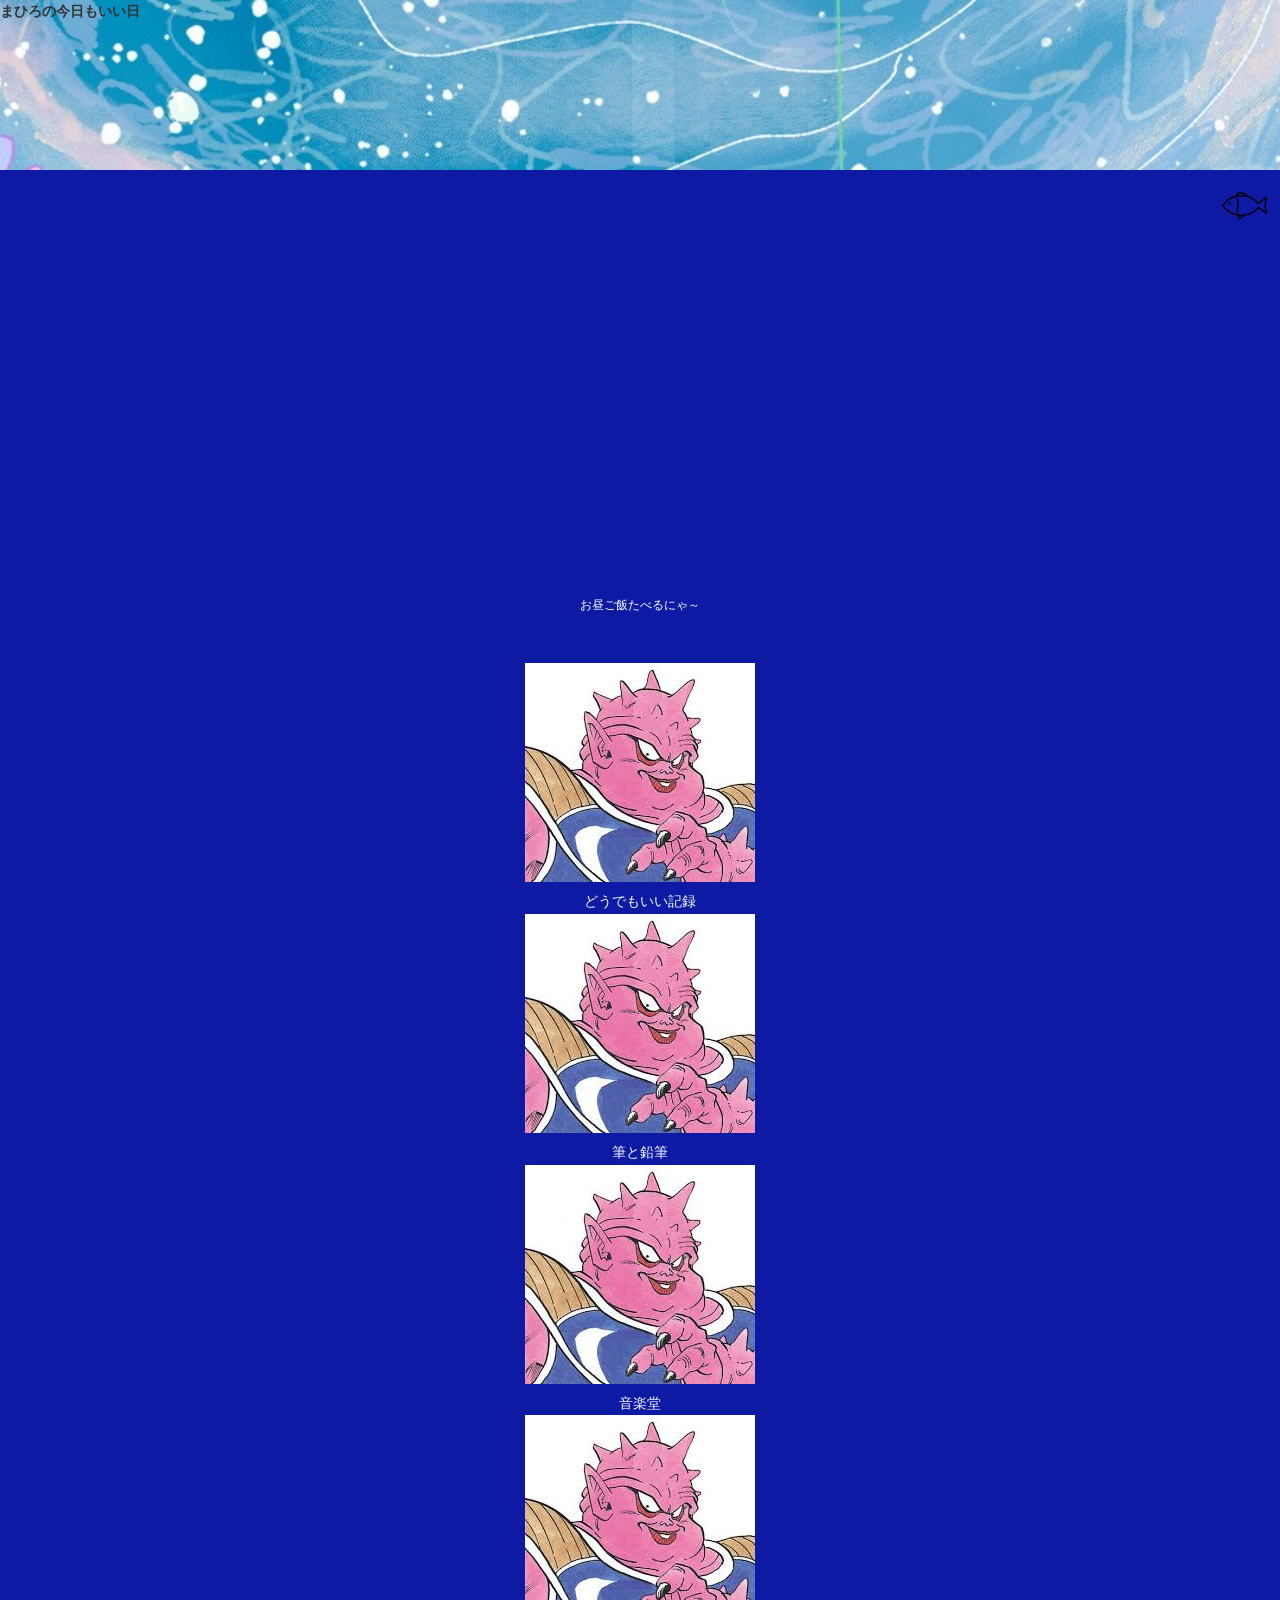
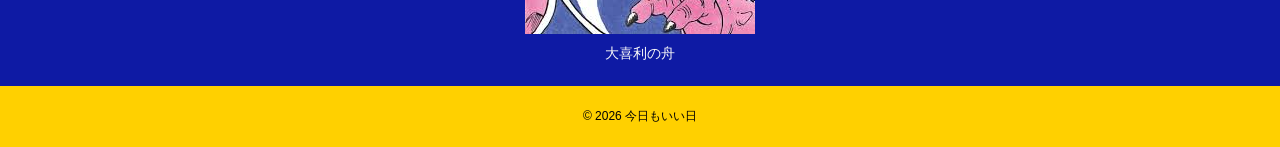
==== index.html @ 8e3242b9 "source repo import" ====
<!DOCTYPE html>
<html lang="ja">
<head>
    <meta charset="UTF-8">
    <title>今日もいい日</title>
     <link rel="stylesheet" href="style.css">       
</head>
<header class="main-header">
  <h4>まひろの今日もいい日</h4>
</header>
</style>
</head>
<!-- アコーディオンの全体を囲むコンテナ -->
<div class="accordion-container">
  
  <details class="accordion-details">
    <!-- ボタン部分（魚のアイコン） -->
    <summary class="accordion-trigger">
      <img src="fish.png" alt="魚のメニュー" class="fish-icon">
    </summary>
    
    <!-- 展開するメニュー部分 -->
    <div class="accordion-content">
      <div class="accordion-inner">
        <ul>
          <li><a href="ddmii.html">どうでもいい記録</a></li>
          <li><a href="#">筆と鉛筆</a></li>
          <li><a href="#">音楽堂</a></li>
          <li><a href="#">巣</a></li>
        </ul>
      </div>
    </div>
  </details>

</div>
</div>
<script>
document.addEventListener('DOMContentLoaded', () => {
  // 1. 魚のボタンと、メニューの中身をプログラムに見つけさせる
  const trigger = document.querySelector('.accordion-trigger');
  const content = document.querySelector('.accordion-content');

  // もしどちらかが見つからない場合はエラーを防ぐ
  if (!trigger || !content) return;

  // 最初はメニューを完全に非表示（安全策）にしておく
  content.style.display = 'none';

  // 2. 魚のボタンがクリックされたときの動き
  trigger.addEventListener('click', () => {
    // 魚の見た目を変えるためのクラスを切り替える
    trigger.classList.toggle('is-open');

    // 3. 今メニューが閉じているなら開き、開いているなら閉じる（強制切り替え）
    if (content.style.display === 'none') {
      content.style.display = 'block';    // 強制表示
      content.style.height = 'auto';      // 高さを自動で広げる
    } else {
      content.style.display = 'none';     // 強制非表示
      content.style.height = '0';
    }
  });
});
</script>

<main>
  <section class="slider-section">
   <!--スライダー-->
<div class="slideshow-container">
  <div class="slide">
    <img src="https://picsum.photos/1000/450/?random=1" alt="Slide 1">
  </div>
  <div class="slide">
    <img src="https://picsum.photos/1000/450/?random=2" alt="Slide 2">
  </div>
  <div class="slide">
    <img src="https://picsum.photos/1000/450/?random=3" alt="Slide 3">
  </div>
  </div>
  <!-- すぐ下に文字を入れる（わかりやすいようにクラス名をつけます） -->
<p class="slider-caption">お昼ご飯たべるにゃ～</p>
<br>
<br>
<figure style="text-align: center;">
  <img src="ddria.jpg" alt="ドドリア様">
  <figcaption style="margin-top: 8px; color: #f9f9f9;">どうでもいい記録</figcaption>
</figure>
<figure style="text-align: center;">
  <img src="ddria.jpg" alt="ドドリア様">
  <figcaption style="margin-top: 8px; color: #f9f9f9;">筆と鉛筆</figcaption>
</figure>
<figure style="text-align: center;">
  <img src="ddria.jpg" alt="ドドリア様">
  <figcaption style="margin-top: 8px; color: #f9f9f9;">音楽堂</figcaption>
</figure>
<figure style="text-align: center;">
  <img src="ddria.jpg" alt="ドドリア様">
  <figcaption style="margin-top: 8px; color: #f9f9f9;">大喜利の舟</figcaption>
</figure>
  </section>
  </main>
<body>
  <footer style="background-color: #ffd000; color: #030303; text-align: center; padding: 20px 0; font-size: 12px;">
  <p style="margin: 0;">&copy; 2026 今日もいい日</p>
</footer>

</aside>
</body>
</html>
---- style.css ----
@charset "UTF-8";
/* リセットCSS　すべての要素の余白とボックスサイズを初期化 */
* {
  margin: 0;
  padding: 0;
  box-sizing: border-box;
}

/* リストの黒丸を消す */
ul, ol {
  list-style: none;
}

/* 画像がはみ出さないようにする */
img {
  max-width: 100%;
  height: auto;
  vertical-align: bottom;
}

/* リンクの下線を消す（必要に応じて） */
a {
  text-decoration: none;
  color: inherit;
}
/* サイト全体のフォントを一括で設定 */
body {
  font-family: "Helvetica Neue", Arial, "Hiragino Kaku Gothic ProN", "Hiragino Sans", "Meiryo", sans-serif;
 
  /* 【追加】全体の文字サイズを少し小さく（デフォルトは16pxなので、14pxに設定） */
  font-size: 14px;
  
  /* 【追加】文字が小さくなった分、行の間を少しあけて読みやすくする */
  line-height: 1.7;
  
  /* 【追加】全体の文字の色を真っ黒から少し優しいダークグレーに（お好みで） */
  color: #333333; 
}
/* ボタン（魚のアイコン）のスタイル */
.accordion-trigger {
  background: none;
  border: none;
  cursor: pointer;
  padding: 10px;
  outline: none;
  transition: transform 0.3s ease; /* 魚の動きを滑らかにする */
}
/* 1. アコーディオン全体を右端に寄せる（幅は自由に設定） */
.accordion-container {
  width: 180px;         /* メニューの横幅（お好みで変更してください） */
  margin-left: auto;    /* これで全体が右端に寄ります */
  display: flex;
  flex-direction: column;
  align-items: flex-end; /* 【重要】中身の魚を右側に揃えます */
    /* 【追加】メニューを浮かせるための「基準」に設定 */
  position: relative;   
}
/* 魚の画像のサイズ調整 */
.fish-icon {
  width: 50px;  /* 好みのサイズに調整してください */
  height: auto;
  display: block;
}

/* メニューが開いているとき、魚を少し傾ける演出（不要なら削除OK） */
.accordion-trigger.is-open {
  transform: rotate(-20deg) scale(1.7); /* 少し左に傾いて大きくなる */
}

/* 展開するメニューのベース（最初は非表示） */
.accordion-content {
  height: 0;
  overflow: hidden;
  transition: height 0.3s ease; /* スライドのアニメーション */
    /* 【重要】メニューを浮かせて固定する */
  position: absolute;   
  top: 100%;           /* 魚のアイコンのすぐ下に配置 */
  right: 0;            /* 右端にぴったり合わせる */
  width: 100%;         /* 横幅（250px）いっぱいに広げる */
  
  /* 【重要】スライダーより手前に表示させる（数字が大きい方が上に来ます） */
  z-index: 100;  
}

/* メニューの内側の余白（アニメーションを綺麗に見せるために必須） */
.accordion-inner {
  background-color: #f5f9fa; /* メニューの背景色 */
  border-radius: 8px;
}

/* メニュー内のリスト装飾（自由にカスタマイズしてください） */
.accordion-inner ul {
  list-style: none;
  padding:15px 10px;
  margin: 0;
}
.accordion-inner li {
  margin-bottom: 10px;
}
.accordion-inner li:last-child {
  margin-bottom: 0;
}
.accordion-inner a {
  color: #333333;          /* 元の文字色（濃いグレー） */
  text-decoration: none;   /* 下線を消す */
  display: block;          /* 文字のまわりをクリックしやすくする */
  padding: 6px 0;          /* 上下に少し隙間を作って押しやすくする */
  
  /* 【重要】色が変わる動きをふわっと滑らか（0.3秒）にする指示 */
  transition: color 0.3s ease; 
}
.accordion-inner a:hover {
  /* 👇 ここにお好みのカラーコードを入れてください */
  color: #00a4e4;          /* 例：海の雰囲気に合う綺麗な水色 */
}
/* summaryタグのデフォルトの矢印（三角マーク）を消す */
.accordion-trigger {
  display: block;
  list-style: none;
  cursor: pointer;
  background: none;
  border: none;
  padding: 10px;
}
.accordion-trigger::-webkit-details-marker {
  display: none; /* Safari用 */
}

/* 魚の画像のサイズ調整 */
.fish-icon {
  width: 50px;  /* お好みのサイズに */
  height: auto;
  display: block;
}

/* 開いたときの中身の背景や余白（自由に変えてください） */
.accordion-inner {
  background-color: #f5f9fa;
  border-radius: 8px;
}
.accordion-inner ul {
  list-style: none;
  padding: 15px;
  margin: 0;
}
.accordion-inner li {
  margin-bottom: 10px;
}
.accordion-inner li:last-child {
  margin-bottom: 0;
}
.accordion-inner a {
  color: #333;
  text-decoration: none;
}
/*スライダー*/
/* スライダー下の文字をセンターにする設定 */
.slider-caption {
  text-align: center;   /* 文字を中央揃えにする */
  margin-top: 15px;     /* スライダーとの間の隙間（お好みで数値を変更してください） */
  font-size: 12px;      /* 文字の大きさ（任意） */
  color: #ffffff;          /* 文字の色（任意） */
  /* 🔽 浮いているスライドの裏に隠れないようにするための指示 🔽 */
  position: relative;      
  z-index: 10;             /* スライド画像よりも手前に表示させる */
}
.slideshow-container {
 width: 80%;
  max-width: 300px; /* 任意の最大幅を指定 */
  margin:10px auto;    /* これで左寄りになります */
  position: relative;
  overflow: hidden;
  aspect-ratio: 1/1; /* 例：一般的な横長（16:9）にする場合 */
    /* 【重要】角をどれくらい丸くするか指定（数字が大きいほど丸くなります） */
  border-radius: 16px; 
 /* 【重要】はみ出た画像の角を、丸めた枠に合わせて非表示にする設定 */
  overflow: hidden; 
}
.slider-section {
  display: flex;
  flex-direction: column;
  align-items: center; /* これでスライダーと下の文字をまるごと画面の「中央」に寄せられます */
  justify-content: center;
  padding: 20px;       /* まわりの余白 */
}
.slide img {
  width: 100%;
  height: 100%;
  /* 【重要】画像が1:1の中にぴったり収まるように、自動でトリミング（切り抜き）する設定 */
  object-fit: cover; 
}
.slide {
  position: absolute;
  top: 0px;
  left: 0px;
  width: 100%;
  height: 100%;
  opacity: 0;
  animation: fade 15s infinite;
}
.slide:nth-child(1) {
  animation-delay: 0s;
}
.slide:nth-child(2) {
  animation-delay: 5s;
}
.slide:nth-child(3) {
  animation-delay: 10s;
}
@keyframes fade {
  0% {
    opacity: 0;
  }
  20% {
    opacity: 1;
  }
  33% {
    opacity: 1;
  }
  53% {
    opacity: 0;
  }
  100% {
    opacity: 0;
  }
}
.main-header {
  /* 画像の表示エリアの縦幅を指定します */
  height: 170px; 
  /* 画像ファイルのパスを指定します（環境に合わせて変更してください） */
  background-image: url('hd1.jpg'); 
  /* スクロールして上端に達したら固定する指定 */
  position: sticky;
  top: 0;
  /* 画像がエリアいっぱいに綺麗に収まるようにする設定 */
  background-size: cover;
  background-position: center;
  background-repeat: no-repeat;
  /* 他の要素の上に重なるようにします */
  z-index: 1000;
  /* 背景色がないと、後ろの文字が透けて見えてしまいます */
  background-color: #ffffff; 
}
body {
  background-color: #0e1aa4;
}
/* スティッキー（固定）要素 */
.se3 {
  position: sticky;
  top: 0px;
  background-color: rgb(84, 175, 255); 
}
/*ddmiiの背景*/
.hero-wide {
  /* 1. もともとの青色 */
  background-color: #007bff; 
  
  /* 2. 重ねる画像と繰り返しの設定 */
  background-image: url('haikei1.png'); 
  background-repeat: repeat !important; /* ★強制的に縦横リピートさせる */
  background-position: top left;
  
  /* 3. 【重要】繰り返す1枚のサイズを指定（画像に合わせて調整してください） */
  background-size: 60px 60px; /* ★大きすぎる画像でも、これで小さくして繰り返せます */

  width: 100%; 
}
/*テキストの背景*/
.background-container {
  max-width: 50%;
  margin: 0 auto;
  padding-top: 80px;    
  padding-bottom: 80px; 
  padding-left: 20px;   
  padding-right: 20%;   /* 右側の余白 */
  background-color: #ffffff;      
    padding: 20px;             /* 文字が端に張り付かないための余白 */
  /* ▼ ここを追加すると角が丸くなります */
  border-radius: 15px;       
}
/* 1. ボタンを画面の右下に固定する設定 */
.floating-fish-btn {
  position: fixed;
  bottom: 30px;      /* 画面の下から30pxの位置 */
  right: 30px;       /* 画面の右から30pxの位置 */
  z-index: 9999;     /* 他の要素より最前面に表示 */
  
  /* 見た目の装飾（お好みで調整してください） */
  display: flex;
  flex-direction: column;
  align-items: center;
  text-decoration: none;
  background-color: #ffffff;
  border: 2px solid #33a6ff;
  border-radius: 50%;
  width: 70px;
  height: 70px;
  justify-content: center;
  box-shadow: 0 4px 10px rgba(0,0,0,0.1);

  /* 2. ゆらゆら動くアニメーションの指定 */
  animation: yura-yura 3s ease-in-out infinite;
}

/* 魚の絵文字や画像のサイズ調整 */
.fish-icon {
  font-size: 24px;
}
.fish-text {
  font-size: 10px;
  color: #33a6ff;
  font-weight: bold;
}

/* 3. ゆらゆら動くアニメーションの本体（上下と傾き） */
@keyframes yura-yura {
  0%, 100% {
    transform: translateY(0) rotate(0deg);
  }
  50% {
    transform: translateY(-10px) rotate(5deg); /* 上に10px、少し右に傾く */
  }
}
/*泡日記部分*/
.gradient-background{
  width:300px;
  height:600px;
  background: linear-gradient(to bottom,#1abc9c,#00cfff,#003366);
}
.bubble-area {
  position: relative;
  width: 100%;
  height: 100vh;
  overflow: hidden;
}

/* 泡 */
.bubble {
  position: absolute;
  left: 50%;
  bottom: -60px;

  font-size: 50px;
  cursor: pointer;
  user-select: none;

  transform: translateX(-50%);

  animation: bubbleFloat 6s ease-in-out infinite;

  -webkit-tap-highlight-color: transparent;
  outline: none;

  z-index: 2;
}
.bubble1 {
  left: 20%;
  animation-delay: 0s;
}

.bubble2 {
  left: 40%;
  animation-delay: 1.5s;
}

.bubble3 {
  left: 65%;
  animation-delay: 3s;
}

.bubble4 {
  left: 85%;
  animation-delay: 0.8s;
}

/* 泡がゆらゆら上昇する */
@keyframes bubbleFloat {

  /* 画面の外 */
  0% {
    transform: translate(-50%, 0);
    opacity: 0;
  }

  /* 画面に入ってくる */
  10% {
    opacity: 1;
  }

  /* ゆらゆら上昇 */
  25% {
    transform: translate(calc(-50% - 15px), -25vh);
  }

  50% {
    transform: translate(calc(-50% + 15px), -50vh);
  }

  75% {
    transform: translate(calc(-50% - 10px), -75vh);
  }

  /* 画面上部 */
  90% {
    opacity: 1;
  }

  /* 画面の外へ */
  100% {
    transform: translate(calc(-50% + 5px), -115vh);
    opacity: 0;
  }
}


/* 泡をタップしたとき */
.bubble.pop {
  animation: pop 0.3s ease forwards;
}

@keyframes pop {
  0% {
    transform: scale(1);
    opacity: 1;
  }

  100% {
    transform: scale(1.8);
    opacity: 0;
  }
}
/*泡タップ直後の白背景を消す*/
.bubble {
  -webkit-tap-highlight-color: transparent;
  outline: none;
}

/* 日記 */
.diary {
  position: fixed;

  font-size: 18px;
  white-space: nowrap;

  /* クリーム色の背景 */
 background: #fffbea;

  /* 角を丸くする */
  border-radius: 15px;

  /* 文字と背景の間の余白 */
  padding: 10px 18px;

  /* ほんのり影 */
  box-shadow: 0 3px 10px rgba(0, 0, 0, 0.08);

  opacity: 0;

  transform: translateX(-50%);

  pointer-events: none;

  z-index: 3;
}

.diary.show {
  animation: diaryFloat 4s ease-out forwards;
}

@keyframes diaryFloat {

  0% {
    opacity: 0;
    transform: translate(-50%, 0);
  }

  15% {
    opacity: 1;
  }

  35% {
    transform: translate(calc(-50% + 15px), -70px);
  }

  55% {
    transform: translate(calc(-50% - 15px), -140px);
  }

  75% {
    transform: translate(calc(-50% + 10px), -210px);
  }

  100% {
    opacity: 0;
    transform: translate(calc(-50% - 5px), -300px);
  }
}
.gradient-background {
  position: fixed;
  top: 0;
  left: 0;

  width: 100vw;
  height: 100vh;

  background: linear-gradient(
    to bottom,
    #1abc9c,
    #00cfff,
    #003366
  );

  z-index: 0;
}
/*泡が背景の上にくるように*/
.bubble-area {
  position: relative;
  width: 100%;
  height: 100vh;
  overflow: hidden;

  z-index: 1;
}
.bubble {
  z-index: 2;
}

.diary {
  z-index: 3;
}
/*美術館員のたこ*/
.museum-staff {
  position: fixed;
  left: 20px;
  bottom: 20px;
  z-index: 10;
}

#tako {
  width: 180px;
  cursor: pointer;
  display: block;
}

#staff-message {
  background: #fff8df;
  padding: 10px 15px;
  border-radius: 15px;
  font-size: 16px;
  margin-bottom: 10px;
  width: fit-content;
}
/*作品が流れてくる*/
.art-flow {
  position: relative;
  width: 100%;
  height: 100vh;
  overflow: hidden;
}

.art-item {
  position: absolute;

  right: -250px;

  width: 180px;

  animation: artFlow 15s linear infinite;

  cursor: pointer;
}

.art-item img {
  width: 100%;
  height: auto;

  display: block;

  border-radius: 5px;
}


/* 作品が右から左へ */

@keyframes artFlow {

  0% {
    right: -250px;
  }

  100% {
    right: 110%;
  }
/*作品ごとにタイミングをずらす*/
}
.art-item:nth-child(1) {
  top: 20%;
  animation-delay: 0s;
}

.art-item:nth-child(2) {
  top: 50%;
  animation-delay: 4s;
}

.art-item:nth-child(3) {
  top: 30%;
  animation-delay: 8s;
}

.art-item:nth-child(4) {
  top: 65%;
  animation-delay: 12s;
}
/*鑑賞画面*/
.art-viewer {
  position: fixed;

  inset: 0;

  display: flex;
  flex-direction: column;

  justify-content: center;
  align-items: center;

  background: rgba(0, 50, 100, 0.85);

  opacity: 0;
  pointer-events: none;

  transition: opacity 0.5s;

  z-index: 20;
}

.art-viewer.show {
  opacity: 1;
  pointer-events: auto;
}


#big-art {
  max-width: 80vw;
  max-height: 70vh;

  object-fit: contain;

  border-radius: 5px;
}


#next-art {
  margin-top: 30px;

  padding: 10px 20px;

  border: none;
  border-radius: 20px;

  background: #fff8df;

  cursor: pointer;
}
/*大喜利inabottle*/
* {
  box-sizing: border-box;
}

body {
  margin: 0;
  overflow: hidden;
}

.ogiri {
  position: relative;
  width: 100vw;
  height: 100vh;
  overflow: hidden;
}

/* 海 */
.sea {
  position: absolute;
  top: 0;
  width: 100%;
  height: 55%;
  background: linear-gradient(#67d9ed, #008fc4);
}

/* 砂浜 */
.beach {
  position: absolute;
  bottom: 0;
  width: 100%;
  height: 48%;
  background: #f5df9c;
}

/* いわしちゃん */
#iwashi {
  position: absolute;
  left: 50%;
  bottom: 18%;
  transform: translateX(-50%);
  font-size: 80px;
  z-index: 5;
  transition: 0.5s;
}

/* 瓶 */
#bottle {
  position: absolute;
  left: 62%;
  bottom: 15%;
  font-size: 70px;
  cursor: pointer;
  z-index: 6;
}

/* 紙 */
#paper {
  position: absolute;
  left: 50%;
  top: 15%;
  transform: translateX(-50%) rotate(-3deg);
  font-size: 80px;
  opacity: 0;
  transition: 0.5s;
}

/* お題 */
#question {
  position: absolute;
  left: 50%;
  top: 18%;
  transform: translateX(-50%);
  max-width: 80%;
  padding: 20px 30px;
  background: #fff8df;
  border-radius: 8px;
  font-size: 25px;
  text-align: center;
  opacity: 0;
  z-index: 10;
}

/* 回答 */
#answer {
  position: absolute;
  left: 50%;
  top: 45%;
  transform: translate(-50%, -50%);
  max-width: 80%;
  padding: 20px 30px;
  background: white;
  border-radius: 18px;
  font-size: 24px;
  text-align: center;
  opacity: 0;
  z-index: 10;
}

/* 操作メッセージ */
#message {
  position: absolute;
  left: 50%;
  bottom: 5%;
  transform: translateX(-50%);
  color: #555;
  font-size: 18px;
  z-index: 20;
}

/* 瓶を海へ投げる */
#bottle.throw {
  animation: throwBottle 2s ease-in forwards;
}

@keyframes throwBottle {

  0% {
    transform: translate(0, 0) rotate(0);
  }

  40% {
    transform: translate(80px, -150px) rotate(40deg);
  }

  100% {
    transform: translate(300px, -500px) rotate(180deg);
    opacity: 0;
  }

}

/* いわしちゃんが紙を取り出す */
#iwashi.take-paper {
  transform:
    translateX(-50%)
    translateY(-20px);
}
#bottle {
  position: absolute;
  z-index: 100;
  cursor: pointer;
}
#question,
#answer,
#message {
  z-index: 100;
}
#bottle.arrive {
  animation: bottleArrive 1.5s ease-out forwards;
}

@keyframes bottleArrive {

  /* 海の中 */
  0% {
    transform: translate(500px, -100px) rotate(0deg);
    opacity: 0;
  }

  /* 波に乗ってくる */
  40% {
    transform: translate(300px, -60px) rotate(20deg);
    opacity: 1;
  }

  /* 砂浜へ */
  70% {
    transform: translate(120px, 10px) rotate(60deg);
  }

  /* ころん */
  85% {
    transform: translate(30px, 0) rotate(110deg);
  }

  100% {
    transform: translate(0, 0) rotate(90deg);
    opacity: 1;
  }

}
/*ビンを流す*/
.form-area {
  position: relative;
  width: 600px;
  max-width: 90%;
  margin: 50px auto;
  padding: 60px 70px;

  background-image: url("img/paper.png");
  background-size: 100% 100%;
  background-repeat: no-repeat;
  background: #f5df9c;

  z-index: 10;
}

.form-area form {
  position: relative;
  z-index: 2;
}

.form-area h2 {
  margin-top: 0;
  text-align: center;
  color: #555;
}

.form-area label {
  display: block;
  margin-bottom: 20px;
  color: #555;
}

.form-area textarea,
.form-area input {
  display: block;
  width: 100%;
  margin-top: 7px;
  padding: 10px;
  border: none;
  border-bottom: 2px solid #aaa;
  background: rgba(255, 255, 255, 0.4);
  font-size: 16px;
  outline: none;
}

.form-area textarea {
  height: 80px;
  resize: vertical;
}

.form-area button {
  display: block;
  margin: 30px auto 0;
  padding: 12px 30px;
  border: none;
  border-radius: 20px;
  background: #4ca8c4;
  color: white;
  font-size: 16px;
  cursor: pointer;
}

.form-bottle {
  position: absolute;
  width: 130px;
  right: -45px;
  bottom: -35px;
  transform: rotate(15deg);
  z-index: 3;
}
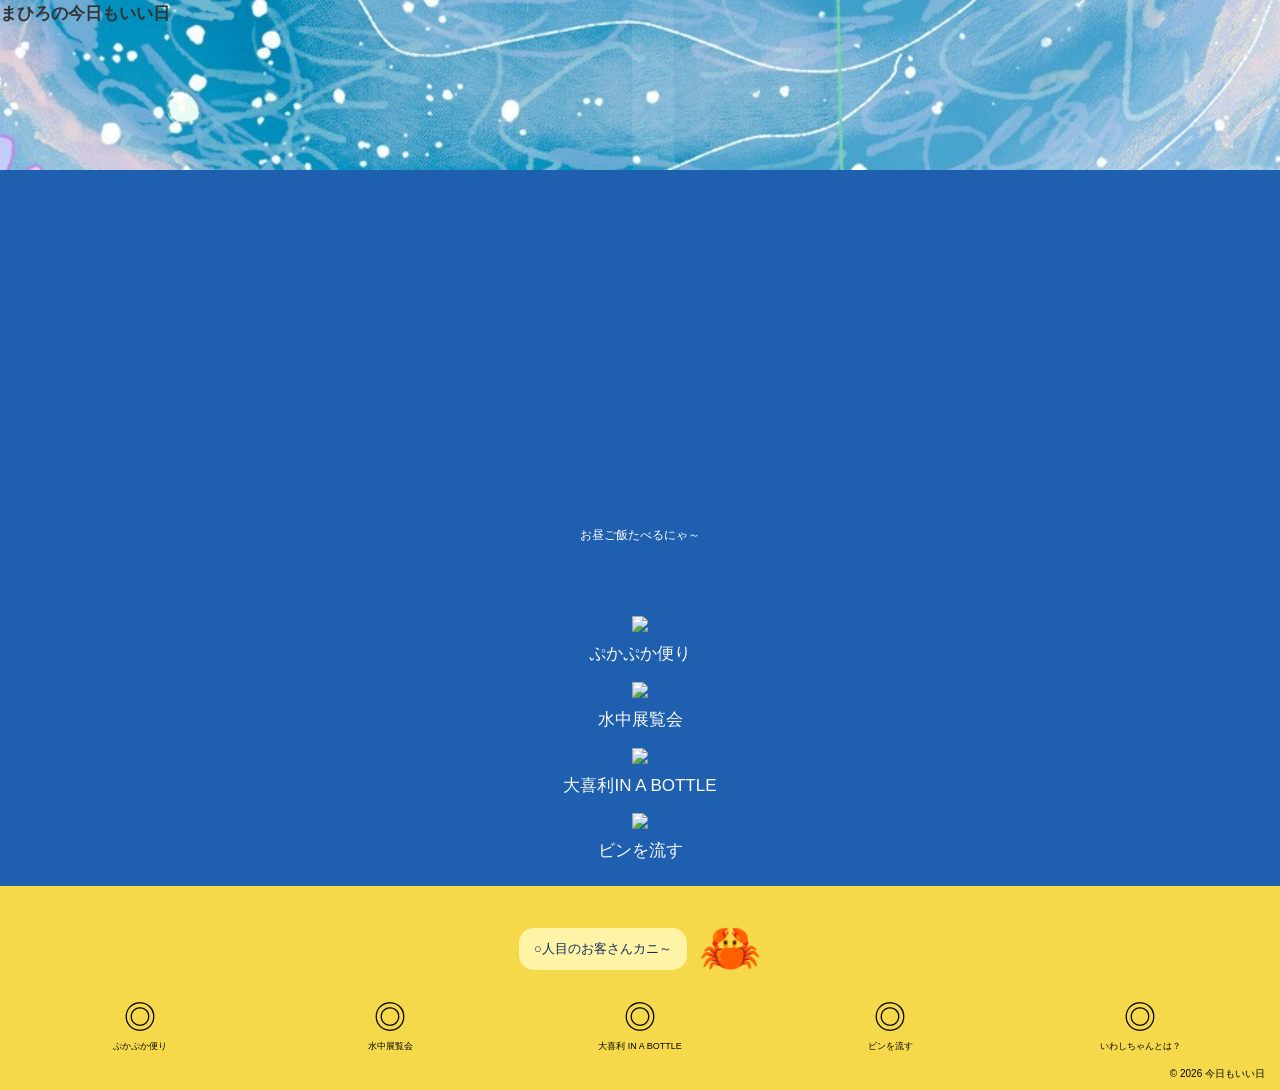
==== commit b762d695: "Add files via upload" ====
--- a/index.html
+++ b/index.html
@@ -1,109 +1,236 @@
 <!DOCTYPE html>
 <html lang="ja">
+
 <head>
     <meta charset="UTF-8">
+    <meta name="viewport" content="width=device-width, initial-scale=1.0">
     <title>今日もいい日</title>
-     <link rel="stylesheet" href="style.css">       
+    <link rel="stylesheet" href="style.css">
+
+    <style>
+        /* =========================
+           ローディング画面
+        ========================= */
+
+        #loading {
+            position: fixed;
+            inset: 0;
+            background: #6FB7E9;
+            display: flex;
+            justify-content: center;
+            align-items: center;
+            z-index: 9999;
+
+            /* 3秒後に消える */
+            animation: loading-fadeout 0.5s ease forwards;
+            animation-delay: 2.5s;
+        }
+
+        /* いわしちゃん */
+        #loading img {
+            width: 220px;
+            animation: boat-yura 1.5s ease-in-out infinite;
+        }
+
+        /* ゆらゆら揺れる */
+        @keyframes boat-yura {
+            0%, 100% {
+                transform: rotate(-3deg) translateY(0);
+            }
+
+            50% {
+                transform: rotate(3deg) translateY(-8px);
+            }
+        }
+
+        /* 最後に少し遠ざかって消える */
+        @keyframes loading-fadeout {
+            0% {
+                opacity: 1;
+                transform: scale(1);
+            }
+
+            100% {
+                opacity: 0;
+                transform: scale(1.08);
+                pointer-events: none;
+            }
+        }
+    </style>
 </head>
-<header class="main-header">
-  <h4>まひろの今日もいい日</h4>
-</header>
-</style>
-</head>
-<!-- アコーディオンの全体を囲むコンテナ -->
-<div class="accordion-container">
-  
-  <details class="accordion-details">
-    <!-- ボタン部分（魚のアイコン） -->
-    <summary class="accordion-trigger">
-      <img src="fish.png" alt="魚のメニュー" class="fish-icon">
-    </summary>
-    
-    <!-- 展開するメニュー部分 -->
-    <div class="accordion-content">
-      <div class="accordion-inner">
-        <ul>
-          <li><a href="ddmii.html">どうでもいい記録</a></li>
-          <li><a href="#">筆と鉛筆</a></li>
-          <li><a href="#">音楽堂</a></li>
-          <li><a href="#">巣</a></li>
-        </ul>
-      </div>
+
+
+<body>
+
+    <!-- =========================
+         ローディング画面
+    ========================== -->
+
+    <div id="loading">
+        <img src="iwashi.png" alt="いわしちゃん">
     </div>
-  </details>
+
+
+    <!-- =========================
+         ヘッダー
+    ========================== -->
+
+    <header class="main-header">
+        <h4>まひろの今日もいい日</h4>
+    </header>
+    <!-- =========================
+         メイン
+    ========================== -->
+
+    <main>
+
+        <section class="slider-section">
+
+            <!-- スライダー -->
+
+            <div class="slideshow-container">
+
+                <div class="slide">
+                    <img src="https://picsum.photos/1000/450/?random=1" alt="Slide 1">
+                </div>
+
+                <div class="slide">
+                    <img src="https://picsum.photos/1000/450/?random=2" alt="Slide 2">
+                </div>
+
+                <div class="slide">
+                    <img src="https://picsum.photos/1000/450/?random=3" alt="Slide 3">
+                </div>
+
+            </div>
+
+
+            <p class="slider-caption">
+                お昼ご飯たべるにゃ～
+            </p>
+
+
+            <br>
+            <br>
+
+
+            <!-- コンテンツ -->
+
+            <figure style="text-align: center;">
+                <img src="#" >
+                <figcaption style="margin-top: 8px; color: #f9f9f9;">
+                    ぷかぷか便り
+                </figcaption>
+            </figure>
+
+
+            <figure style="text-align: center;">
+                <img src="#" >
+                <figcaption style="margin-top: 8px; color: #f9f9f9;">
+                    水中展覧会
+                </figcaption>
+            </figure>
+
+
+            <figure style="text-align: center;">
+                <img src="#">
+                <figcaption style="margin-top: 8px; color: #f9f9f9;">
+                    大喜利IN A BOTTLE
+                </figcaption>
+            </figure>
+
+
+            <figure style="text-align: center;">
+                <img src="#" >
+                <figcaption style="margin-top: 8px; color: #f9f9f9;">
+                    ビンを流す
+                </figcaption>
+            </figure>
+
+        </section>
+
+    </main>
+
+
+    <!-- =========================
+         フッター
+    ========================== -->
+ <footer>
+
+  <div class="crab-guide">
+
+    <div class="crab-balloon">
+        <span id="visitor-count">○</span>人目のお客さんカニ～
+    </div>
+
+    🦀
 
 </div>
-</div>
-<script>
-document.addEventListener('DOMContentLoaded', () => {
-  // 1. 魚のボタンと、メニューの中身をプログラムに見つけさせる
-  const trigger = document.querySelector('.accordion-trigger');
-  const content = document.querySelector('.accordion-content');
-
-  // もしどちらかが見つからない場合はエラーを防ぐ
-  if (!trigger || !content) return;
-
-  // 最初はメニューを完全に非表示（安全策）にしておく
-  content.style.display = 'none';
-
-  // 2. 魚のボタンがクリックされたときの動き
-  trigger.addEventListener('click', () => {
-    // 魚の見た目を変えるためのクラスを切り替える
-    trigger.classList.toggle('is-open');
-
-    // 3. 今メニューが閉じているなら開き、開いているなら閉じる（強制切り替え）
-    if (content.style.display === 'none') {
-      content.style.display = 'block';    // 強制表示
-      content.style.height = 'auto';      // 高さを自動で広げる
-    } else {
-      content.style.display = 'none';     // 強制非表示
-      content.style.height = '0';
-    }
-  });
-});
+
+        <nav class="footer-nav">
+
+            <div class="footer-link">
+                <a href="pages/awa.html">
+                    <span class="footer-button">◎</span>
+                    ぷかぷか便り
+                </a>
+            </div>
+
+            <div class="footer-link">
+                <a href="pages/tenrankai.html">
+                    <span class="footer-button">◎</span>
+                    水中展覧会
+                </a>
+            </div>
+
+            <div class="footer-link">
+                <a href="pages/oogiri.html">
+                    <span class="footer-button">◎</span>
+                    大喜利 IN A BOTTLE
+                </a>
+            </div>
+
+            <div class="footer-link">
+                <a href="pages/nagasu.html">
+                    <span class="footer-button">◎</span>
+                    ビンを流す
+                </a>
+            </div>
+
+            <div class="footer-link">
+                <a href="pages/iwashi.html">
+                    <span class="footer-button">◎</span>
+                    いわしちゃんとは？
+                </a>
+            </div>
+
+        </nav>
+
+    </div>
+
+    <p class="copyright">
+        &copy; 2026 今日もいい日
+    </p>
+
+</footer>
+        <script>
+
+    /* =========================
+       ローディング画面を3秒で消す
+    ========================== */
+
+    setTimeout(() => {
+
+        const loading =
+            document.getElementById('loading');
+
+        if (loading) {
+            loading.style.display = 'none';
+        }
+
+    }, 1000);
+
 </script>
 
-<main>
-  <section class="slider-section">
-   <!--スライダー-->
-<div class="slideshow-container">
-  <div class="slide">
-    <img src="https://picsum.photos/1000/450/?random=1" alt="Slide 1">
-  </div>
-  <div class="slide">
-    <img src="https://picsum.photos/1000/450/?random=2" alt="Slide 2">
-  </div>
-  <div class="slide">
-    <img src="https://picsum.photos/1000/450/?random=3" alt="Slide 3">
-  </div>
-  </div>
-  <!-- すぐ下に文字を入れる（わかりやすいようにクラス名をつけます） -->
-<p class="slider-caption">お昼ご飯たべるにゃ～</p>
-<br>
-<br>
-<figure style="text-align: center;">
-  <img src="ddria.jpg" alt="ドドリア様">
-  <figcaption style="margin-top: 8px; color: #f9f9f9;">どうでもいい記録</figcaption>
-</figure>
-<figure style="text-align: center;">
-  <img src="ddria.jpg" alt="ドドリア様">
-  <figcaption style="margin-top: 8px; color: #f9f9f9;">筆と鉛筆</figcaption>
-</figure>
-<figure style="text-align: center;">
-  <img src="ddria.jpg" alt="ドドリア様">
-  <figcaption style="margin-top: 8px; color: #f9f9f9;">音楽堂</figcaption>
-</figure>
-<figure style="text-align: center;">
-  <img src="ddria.jpg" alt="ドドリア様">
-  <figcaption style="margin-top: 8px; color: #f9f9f9;">大喜利の舟</figcaption>
-</figure>
-  </section>
-  </main>
-<body>
-  <footer style="background-color: #ffd000; color: #030303; text-align: center; padding: 20px 0; font-size: 12px;">
-  <p style="margin: 0;">&copy; 2026 今日もいい日</p>
-</footer>
-
-</aside>
 </body>
-</html>
+</html>
--- a/style.css
+++ b/style.css
@@ -27,8 +27,8 @@
 body {
   font-family: "Helvetica Neue", Arial, "Hiragino Kaku Gothic ProN", "Hiragino Sans", "Meiryo", sans-serif;
  
-  /* 【追加】全体の文字サイズを少し小さく（デフォルトは16pxなので、14pxに設定） */
-  font-size: 14px;
+  /* 【追加】スマホでも読みやすい文字サイズにする */
+  font-size: 17px;
   
   /* 【追加】文字が小さくなった分、行の間を少しあけて読みやすくする */
   line-height: 1.7;
@@ -36,122 +36,95 @@
   /* 【追加】全体の文字の色を真っ黒から少し優しいダークグレーに（お好みで） */
   color: #333333; 
 }
-/* ボタン（魚のアイコン）のスタイル */
-.accordion-trigger {
-  background: none;
-  border: none;
-  cursor: pointer;
-  padding: 10px;
-  outline: none;
-  transition: transform 0.3s ease; /* 魚の動きを滑らかにする */
-}
-/* 1. アコーディオン全体を右端に寄せる（幅は自由に設定） */
-.accordion-container {
-  width: 180px;         /* メニューの横幅（お好みで変更してください） */
-  margin-left: auto;    /* これで全体が右端に寄ります */
+/* フッター */
+html,
+body {
+  min-height: 100%;
+}
+
+body {
+  min-height: 100vh;
+  margin: 0;
   display: flex;
   flex-direction: column;
-  align-items: flex-end; /* 【重要】中身の魚を右側に揃えます */
-    /* 【追加】メニューを浮かせるための「基準」に設定 */
-  position: relative;   
-}
-/* 魚の画像のサイズ調整 */
-.fish-icon {
-  width: 50px;  /* 好みのサイズに調整してください */
-  height: auto;
-  display: block;
-}
-
-/* メニューが開いているとき、魚を少し傾ける演出（不要なら削除OK） */
-.accordion-trigger.is-open {
-  transform: rotate(-20deg) scale(1.7); /* 少し左に傾いて大きくなる */
-}
-
-/* 展開するメニューのベース（最初は非表示） */
-.accordion-content {
-  height: 0;
-  overflow: hidden;
-  transition: height 0.3s ease; /* スライドのアニメーション */
-    /* 【重要】メニューを浮かせて固定する */
-  position: absolute;   
-  top: 100%;           /* 魚のアイコンのすぐ下に配置 */
-  right: 0;            /* 右端にぴったり合わせる */
-  width: 100%;         /* 横幅（250px）いっぱいに広げる */
-  
-  /* 【重要】スライダーより手前に表示させる（数字が大きい方が上に来ます） */
-  z-index: 100;  
-}
-
-/* メニューの内側の余白（アニメーションを綺麗に見せるために必須） */
-.accordion-inner {
-  background-color: #f5f9fa; /* メニューの背景色 */
-  border-radius: 8px;
-}
-
-/* メニュー内のリスト装飾（自由にカスタマイズしてください） */
-.accordion-inner ul {
-  list-style: none;
-  padding:15px 10px;
+}
+
+main {
+  flex: 1;
+}
+
+footer {
+  position: relative;
+  background-color: #F5D94A;
+  color: #030303;
+  padding: 20px 15px 35px;
+  text-align: center;
+  width: 100%;
+}
+
+.crab-guide {
+  display: flex;
+  align-items: center;
+  justify-content: center;
+  gap: 12px;
+  font-size: 50px;
+  margin-bottom: 10px;
+}
+
+.crab-balloon {
+  position: relative;
+  width: max-content;
+  max-width: 220px;
+
+  padding: 10px 15px;
+  background: #FFF3A6;
+  border-radius: 15px;
+
+  font-size: 13px;
+  color: #0B2C5F;
+}
+
+.footer-nav {
+  display: flex;
+  flex-wrap: nowrap;
+  justify-content: space-between;
+  width: 100%;
+}
+
+.footer-link {
+  flex: 1;
+}
+
+.footer-link a {
+  display: flex;
+  flex-direction: column;
+  align-items: center;
+  gap: 6px;
+
+  color: #030303;
+  text-decoration: none;
+  font-size: 9px;
+  white-space: nowrap;
+}
+
+.footer-button {
+  font-size: 32px;
+  line-height: 1;
+}
+
+/* ホバー */
+.footer-link a:hover {
+  opacity: 0.5;
+}
+
+/* コピーライトだけ右寄せ */
+.copyright {
+  position: absolute;
+  right: 15px;
+  bottom: 8px;
+
   margin: 0;
-}
-.accordion-inner li {
-  margin-bottom: 10px;
-}
-.accordion-inner li:last-child {
-  margin-bottom: 0;
-}
-.accordion-inner a {
-  color: #333333;          /* 元の文字色（濃いグレー） */
-  text-decoration: none;   /* 下線を消す */
-  display: block;          /* 文字のまわりをクリックしやすくする */
-  padding: 6px 0;          /* 上下に少し隙間を作って押しやすくする */
-  
-  /* 【重要】色が変わる動きをふわっと滑らか（0.3秒）にする指示 */
-  transition: color 0.3s ease; 
-}
-.accordion-inner a:hover {
-  /* 👇 ここにお好みのカラーコードを入れてください */
-  color: #00a4e4;          /* 例：海の雰囲気に合う綺麗な水色 */
-}
-/* summaryタグのデフォルトの矢印（三角マーク）を消す */
-.accordion-trigger {
-  display: block;
-  list-style: none;
-  cursor: pointer;
-  background: none;
-  border: none;
-  padding: 10px;
-}
-.accordion-trigger::-webkit-details-marker {
-  display: none; /* Safari用 */
-}
-
-/* 魚の画像のサイズ調整 */
-.fish-icon {
-  width: 50px;  /* お好みのサイズに */
-  height: auto;
-  display: block;
-}
-
-/* 開いたときの中身の背景や余白（自由に変えてください） */
-.accordion-inner {
-  background-color: #f5f9fa;
-  border-radius: 8px;
-}
-.accordion-inner ul {
-  list-style: none;
-  padding: 15px;
-  margin: 0;
-}
-.accordion-inner li {
-  margin-bottom: 10px;
-}
-.accordion-inner li:last-child {
-  margin-bottom: 0;
-}
-.accordion-inner a {
-  color: #333;
-  text-decoration: none;
+  font-size: 10px;
 }
 /*スライダー*/
 /* スライダー下の文字をセンターにする設定 */
@@ -242,7 +215,7 @@
   background-color: #ffffff; 
 }
 body {
-  background-color: #0e1aa4;
+  background-color: #1F5FAF;
 }
 /* スティッキー（固定）要素 */
 .se3 {
@@ -281,25 +254,52 @@
 /* 1. ボタンを画面の右下に固定する設定 */
 .floating-fish-btn {
   position: fixed;
-  bottom: 30px;      /* 画面の下から30pxの位置 */
-  right: 30px;       /* 画面の右から30pxの位置 */
-  z-index: 9999;     /* 他の要素より最前面に表示 */
-  
-  /* 見た目の装飾（お好みで調整してください） */
+  bottom: 120px;
+  right: 30px;
+  z-index: 9999;
+
   display: flex;
   flex-direction: column;
   align-items: center;
   text-decoration: none;
+
   background-color: #ffffff;
   border: 2px solid #33a6ff;
   border-radius: 50%;
   width: 70px;
   height: 70px;
   justify-content: center;
+
   box-shadow: 0 4px 10px rgba(0,0,0,0.1);
 
-  /* 2. ゆらゆら動くアニメーションの指定 */
   animation: yura-yura 3s ease-in-out infinite;
+}
+
+.fish-icon {
+  font-size: 24px;
+}
+
+.fish-text {
+  font-size: 10px;
+  color: #33a6ff;
+  font-weight: bold;
+}
+
+@keyframes yura-yura {
+  0%, 100% {
+    transform: translateY(0) rotate(0deg);
+  }
+
+  50% {
+    transform: translateY(-10px) rotate(5deg);
+  }
+}
+
+@media (max-width: 600px) {
+  .floating-fish-btn {
+    bottom: 100px;
+    right: 10px;
+  }
 }
 
 /* 魚の絵文字や画像のサイズ調整 */
@@ -530,25 +530,34 @@
 }
 /*美術館員のたこ*/
 .museum-staff {
-  position: fixed;
-  left: 20px;
-  bottom: 20px;
-  z-index: 10;
+  width: 100%;
+  height: 150px;
+  background-color: #1F5FAF;
+
+  display: flex;
+  flex-direction: column;
+  justify-content: flex-end;
+  align-items: flex-start;
+
+  padding-left: 20px;
+}
+
+#staff-message {
+  background-color: #FFF3A6;
+  color: #0B2C5F;
+
+  padding: 8px 14px;
+  border-radius: 15px;
+
+  font-size: 13px;
+  white-space: nowrap;
+
+  margin-bottom: 3px;
 }
 
 #tako {
-  width: 180px;
+  width: 90px;
   cursor: pointer;
-  display: block;
-}
-
-#staff-message {
-  background: #fff8df;
-  padding: 10px 15px;
-  border-radius: 15px;
-  font-size: 16px;
-  margin-bottom: 10px;
-  width: fit-content;
 }
 /*作品が流れてくる*/
 .art-flow {
@@ -663,12 +672,12 @@
   cursor: pointer;
 }
 /*大喜利inabottle*/
+/*大喜利inabottle*/
 * {
   box-sizing: border-box;
 }
 
-body {
-  margin: 0;
+.ogiri {
   overflow: hidden;
 }
 
@@ -914,4 +923,85 @@
   bottom: -35px;
   transform: rotate(15deg);
   z-index: 3;
+}
+
+/* =========================
+   スマホ対応
+========================= */
+
+@media (max-width: 600px) {
+
+  /* フッター */
+  footer {
+    padding: 15px 5px 30px;
+  }
+
+  /* カニ＋吹き出し */
+  .crab-guide {
+    display: flex;
+    flex-direction: row;
+    align-items: center;
+    justify-content: center;
+    gap: 8px;
+
+    width: 100%;
+    margin-bottom: 10px;
+
+    font-size: 40px;
+  }
+
+  /* 吹き出し */
+  .crab-balloon {
+    position: relative;
+
+    max-width: 180px;
+    padding: 7px 10px;
+
+    background: #FFF3A6;
+    border-radius: 15px;
+
+    font-size: 11px;
+    line-height: 1.4;
+    color: #0B2C5F;
+
+    white-space: nowrap;
+  }
+
+  /* フッターの5つのリンク */
+  .footer-nav {
+    display: flex;
+    flex-wrap: nowrap;
+    width: 100%;
+    gap: 0;
+  }
+
+  .footer-link {
+    flex: 1;
+    min-width: 0;
+  }
+
+  .footer-link a {
+    display: flex;
+    flex-direction: column;
+    align-items: center;
+
+    gap: 3px;
+
+    font-size: 8px;
+    line-height: 1.2;
+    white-space: nowrap;
+  }
+
+  .footer-button {
+    font-size: 27px;
+    line-height: 1;
+  }
+
+  /* コピーライト */
+  .copyright {
+    right: 8px;
+    bottom: 5px;
+    font-size: 8px;
+  }
+
 }
